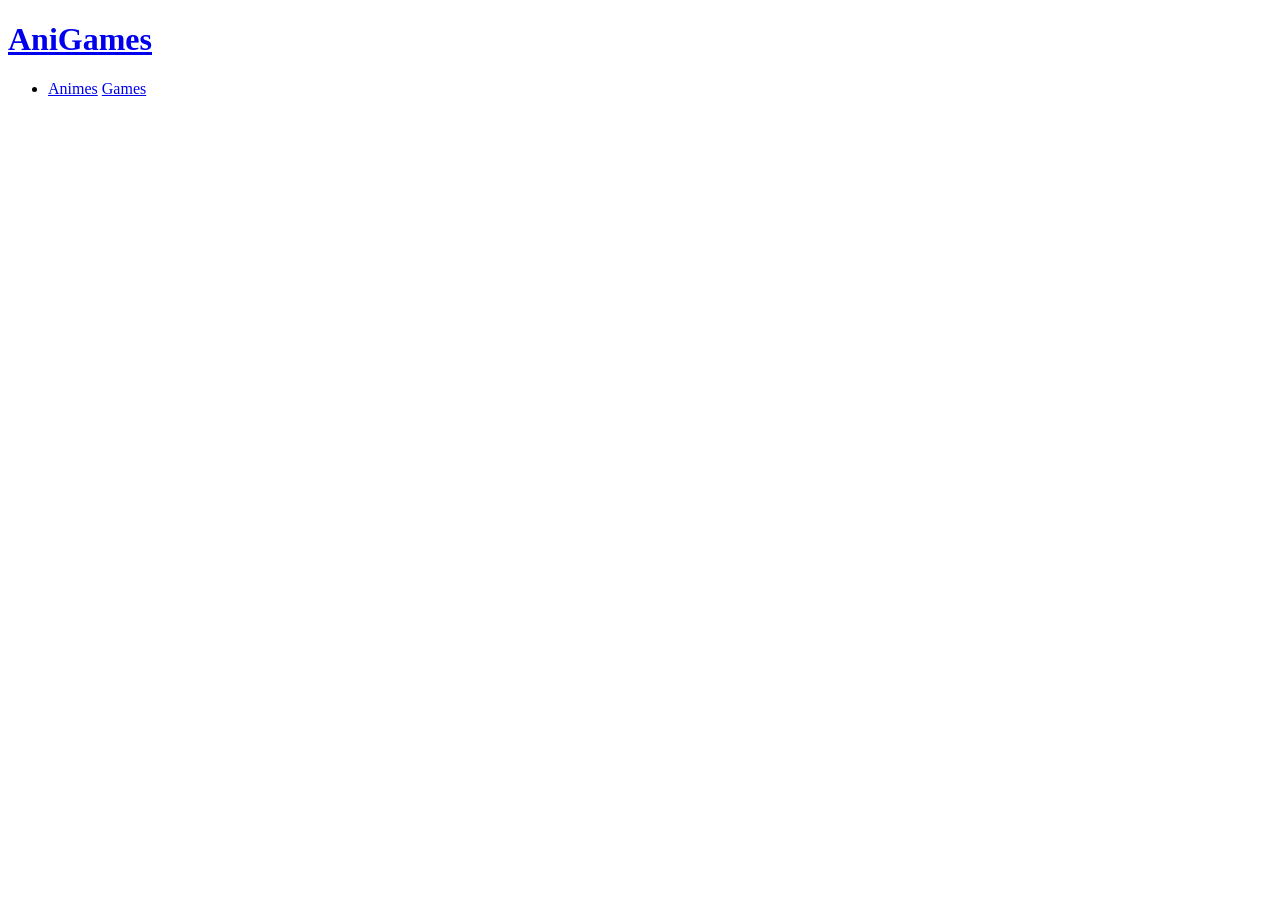
==== index.html @ 0a70fbd7 "initial commit" ====
<!DOCTYPE html>
<html lang="p-br">
<head>
    <meta charset="UTF-8">
    <meta name="viewport" content="width=device-width, initial-scale=1.0">
    <title>Animes e Jogos</title>
</head>
<body>
    <header>
        <div class="container">
            <a href="index.html"><h1>AniGames</h1></a>
            <nav>
                <ul>
                    <li>
                        <a href="animes.html">Animes</a>
                        <a href="games.html">Games</a>
                    </li>
                </ul>
            </nav>
        </div>
    </header>
</body>
</html>
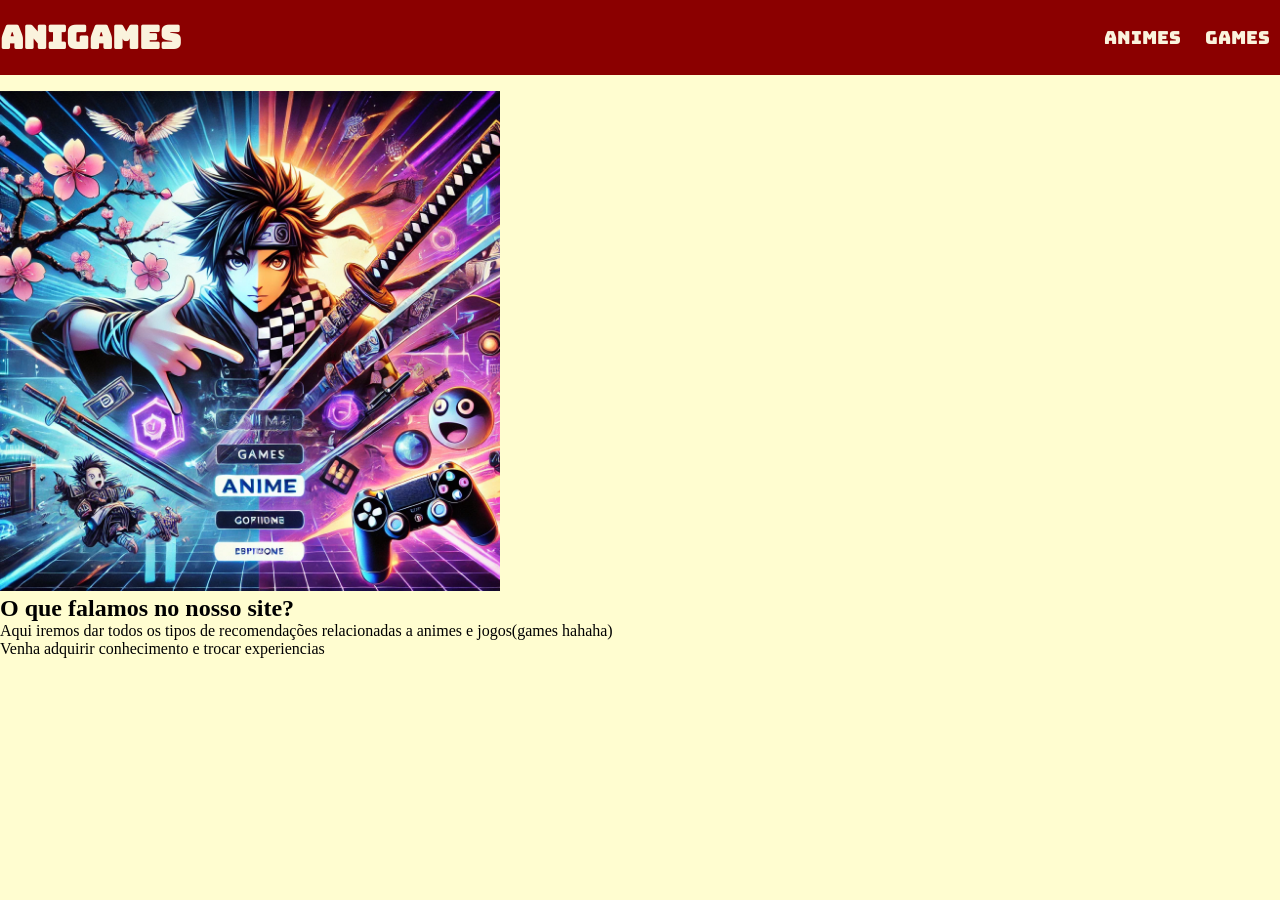
==== commit 8821dd5e: "new files and the raw is 65% complete but im tired ;/" ====
--- a/index.html
+++ b/index.html
@@ -4,6 +4,10 @@
     <meta charset="UTF-8">
     <meta name="viewport" content="width=device-width, initial-scale=1.0">
     <title>Animes e Jogos</title>
+    <link rel="stylesheet" href="./main.css">
+    <link rel="preconnect" href="https://fonts.googleapis.com">
+    <link rel="preconnect" href="https://fonts.gstatic.com" crossorigin>
+    <link href="https://fonts.googleapis.com/css2?family=Bungee&family=Roboto&display=swap" rel="stylesheet">
 </head>
 <body>
     <header>
@@ -19,5 +23,15 @@
             </nav>
         </div>
     </header>
+    <section id="about">
+        <div class="container">
+            <img class="face-site" src="./Imagens/anigames.png" alt="imagem da página">
+            <div>
+                <h2>O que falamos no nosso site?</h2>
+                <p>Aqui iremos dar todos os tipos de recomendações relacionadas a animes e jogos(games hahaha)</p>
+                <p>Venha adquirir conhecimento e trocar experiencias</p>
+            </div>
+        </div>
+    </section>
 </body>
 </html>
--- a/main.css
+++ b/main.css
@@ -0,0 +1,60 @@
+*{
+    margin: 0;
+    padding: 0;
+    box-sizing: border-box;
+}
+
+header, 
+.container a{
+    font-family: 'Bungee', cursive;
+    font-weight: normal;
+}
+
+body{
+    background-color: #FFFDD0;
+}
+
+.container a,
+.container header{
+    text-decoration: none;
+    color: #FAF3DD;
+}
+
+header{
+    padding: 16px 0;
+    background-color: #8B0000;
+    color: #fffbb2;
+}
+
+header nav li{
+    display: inline;
+    margin-left: 16px;
+    font-size: 18px;
+}
+
+header nav li a{
+    color: #fffbb2;
+    text-decoration: none;
+    padding: 10px;
+}
+
+.container{
+    max-width: 1280px;
+    width: 100%;
+    margin: 0 auto;
+}
+
+header .container{
+    display: flex;
+    align-items: center;
+    justify-content: space-between;
+}
+
+#about{
+    align-items: flex-start;
+}
+
+.face-site{
+    margin-top: 16px;
+    max-height: 500px;
+}
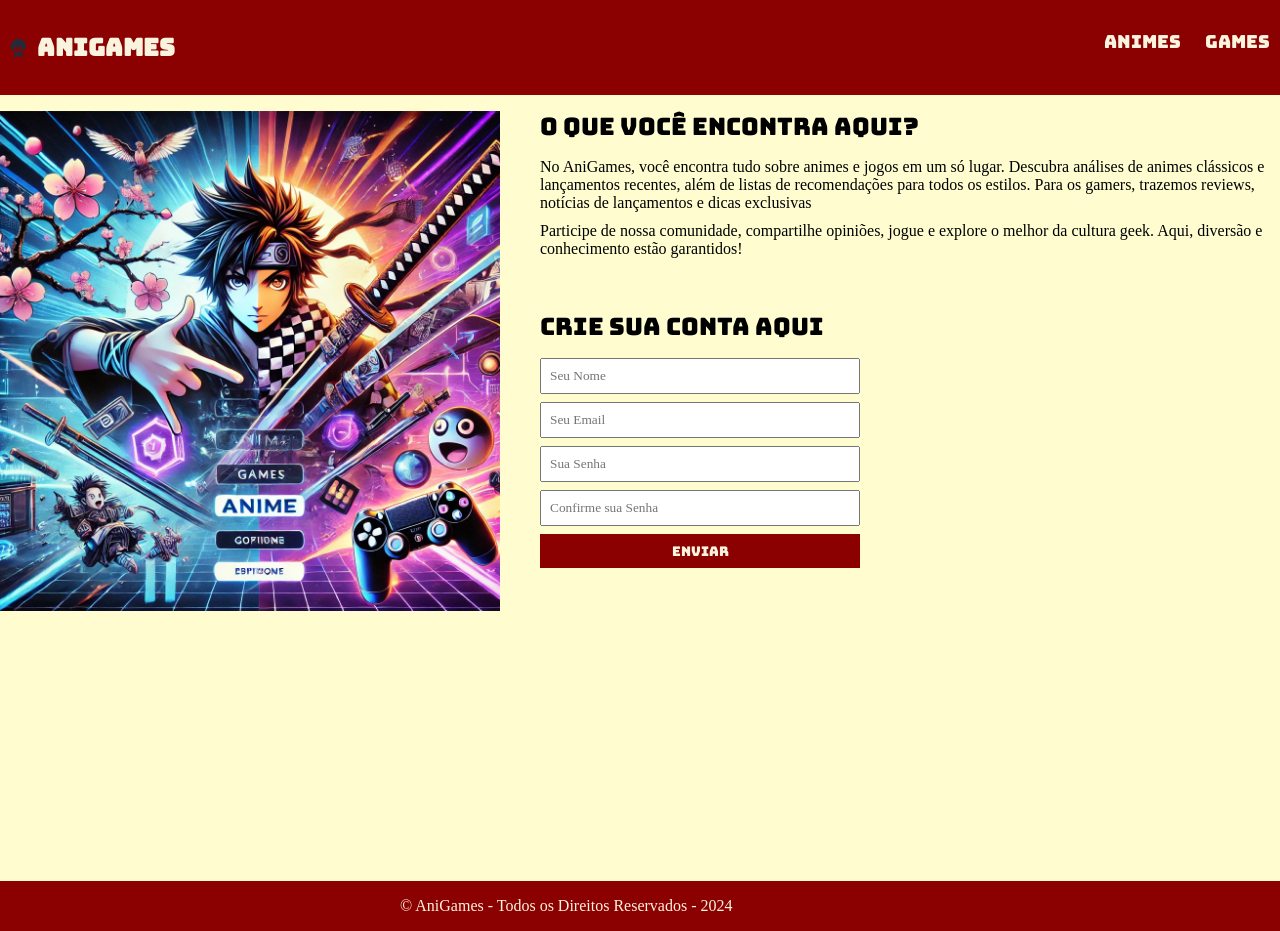
==== commit 8e9f26cc: "the index is complete!" ====
--- a/index.html
+++ b/index.html
@@ -1,5 +1,5 @@
 <!DOCTYPE html>
-<html lang="p-br">
+<html lang="pt-br">
 <head>
     <meta charset="UTF-8">
     <meta name="viewport" content="width=device-width, initial-scale=1.0">
@@ -12,7 +12,11 @@
 <body>
     <header>
         <div class="container">
-            <a href="index.html"><h1>AniGames</h1></a>
+            <!-- Novo contêiner para logo e título -->
+            <a href="index.html" class="logo-container">
+                <img class="logo" src="./Imagens/logo-removebg-preview.png" alt="logo">
+                <h1>AniGames</h1>
+            </a>
             <nav>
                 <ul>
                     <li>
@@ -27,11 +31,32 @@
         <div class="container">
             <img class="face-site" src="./Imagens/anigames.png" alt="imagem da página">
             <div>
-                <h2>O que falamos no nosso site?</h2>
-                <p>Aqui iremos dar todos os tipos de recomendações relacionadas a animes e jogos(games hahaha)</p>
-                <p>Venha adquirir conhecimento e trocar experiencias</p>
+                <h2>O que você encontra aqui?</h2>
+                <p>No AniGames, você encontra tudo sobre animes e jogos em um só lugar. Descubra análises de animes clássicos e lançamentos recentes, além de listas de recomendações para todos os estilos. Para os gamers, trazemos reviews, notícias de lançamentos e dicas exclusivas</p>
+                <p>Participe de nossa comunidade, compartilhe opiniões, jogue e explore o melhor da cultura geek. Aqui, diversão e conhecimento estão garantidos!</p>
             </div>
         </div>
     </section>
+    <section id="sign">
+        <div class="container">
+            <div class="sign-methods">
+                <form>
+                    <h2>Crie sua conta aqui</h2>
+                    <input type="text" placeholder="Seu Nome" required>
+                    <input type="email" placeholder="Seu Email" required>
+                    <input type="password" placeholder="Sua Senha" required>
+                    <input type="password" placeholder="Confirme sua Senha" required> 
+                    <button type="submit">Enviar</button>
+                </form>
+            </div>
+        </div>
+    </section>
+    <footer id="copy">
+        <div class="container">
+            <p>
+                &copy; AniGames - Todos os Direitos Reservados - 2024
+            </p>
+        </div>
+    </footer>
 </body>
 </html>
--- a/main.css
+++ b/main.css
@@ -5,9 +5,15 @@
 }
 
 header, 
-.container a{
+.container a,
+.container h2,
+button{
     font-family: 'Bungee', cursive;
     font-weight: normal;
+}
+
+body, input, textarea {
+    font-family: "Roboto", serif;
 }
 
 body{
@@ -21,14 +27,13 @@
 }
 
 header{
-    padding: 16px 0;
+    padding: 30px 0;
     background-color: #8B0000;
     color: #fffbb2;
 }
 
 header nav li{
     display: inline;
-    margin-left: 16px;
     font-size: 18px;
 }
 
@@ -42,19 +47,91 @@
     max-width: 1280px;
     width: 100%;
     margin: 0 auto;
-}
-
-header .container{
-    display: flex;
-    align-items: center;
+    display: flex;    
     justify-content: space-between;
 }
 
-#about{
-    align-items: flex-start;
+header .logo-container{
+    display: flex;
+    align-items: center;
+}
+
+header .logo-container img.logo{
+    height: 35px;
+    margin-right: 2px;
+}
+
+header h1{
+    font-size: 24px;
+}
+
+#about h2{
+    margin-top: 16px;
 }
 
 .face-site{
     margin-top: 16px;
     max-height: 500px;
+}
+
+#about h2,
+p{
+    margin-left: 40px;
+}
+
+#about p{
+    margin-top: 10px;
+    margin-bottom: 10px;
+}
+
+#sign {
+    display: flex;
+    justify-content: flex-end; /* Move o conteúdo para a direita */
+    position: relative; /* Permite ajuste adicional se necessário */
+}
+
+#sign .container {
+    display: flex; /* Mantém o flex na estrutura interna */
+    width: 200px; /* Ajusta o tamanho ao conteúdo */
+    margin-top: -300px;
+}
+
+form input,
+form textarea,
+form button{
+    display: block;
+    width: 320px;
+    margin-bottom: 8px;
+    padding: 8px;
+}
+
+form textarea{
+    resize: none;
+    height: 180px;
+}
+
+section h2{
+    margin-bottom: 16px;
+}
+
+form button{
+    background-color: #8B0000;
+    color: #FAF3DD;
+    border: none;
+    cursor: pointer;
+}
+
+form button:hover{
+    background-color: #a04040;
+}
+
+footer{
+    background-color: #8B0000;
+    color: #FAF3DD;
+    padding: 16px 0;
+    margin-top: 270px;
+}
+
+footer p{
+    margin-left: 400px;
 }
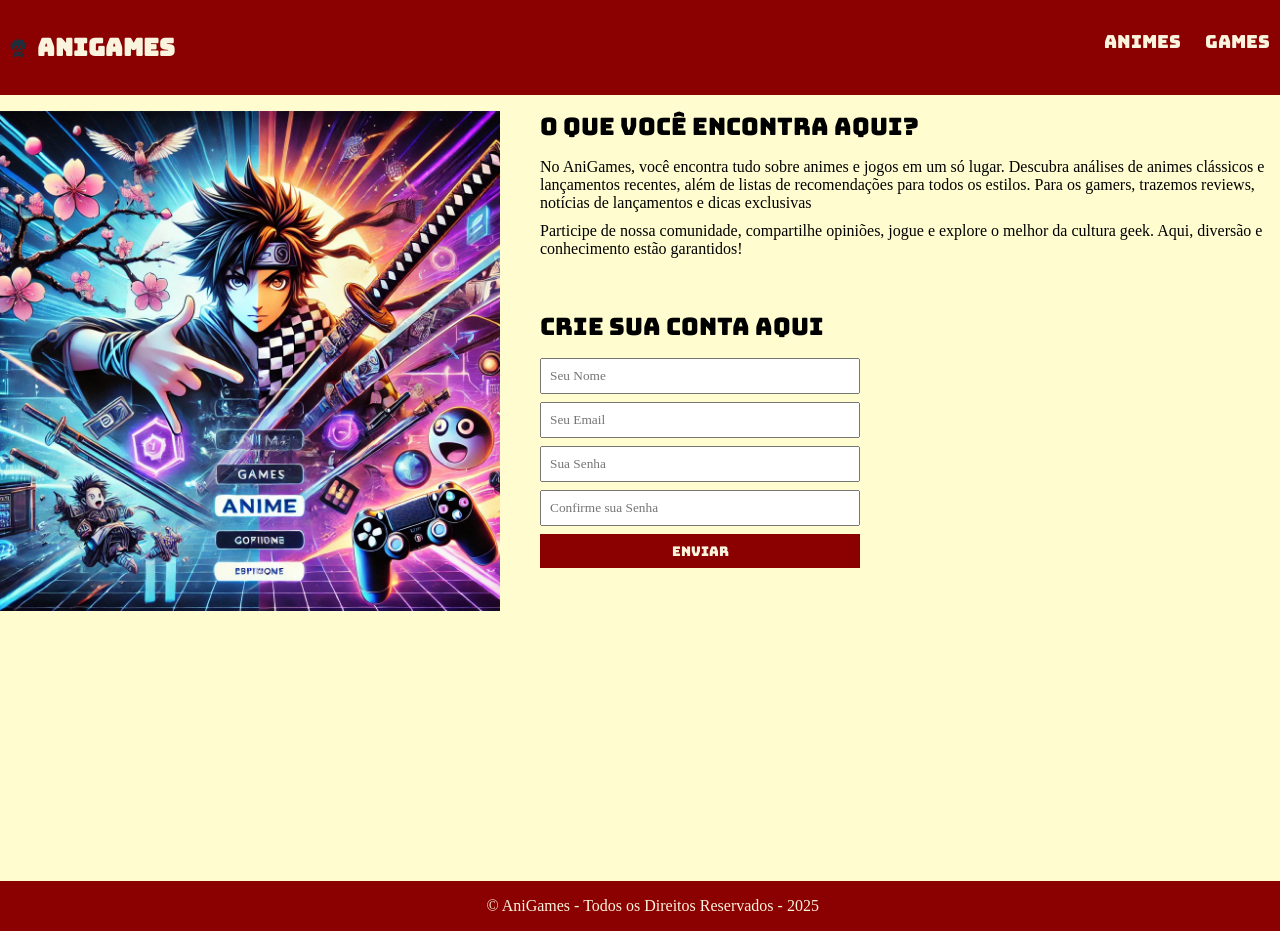
==== commit a695cc31: "minor error in the footer (just de year)" ====
--- a/index.html
+++ b/index.html
@@ -54,7 +54,7 @@
     <footer id="copy">
         <div class="container">
             <p>
-                &copy; AniGames - Todos os Direitos Reservados - 2024
+                &copy; AniGames - Todos os Direitos Reservados - 2025
             </p>
         </div>
     </footer>
--- a/main.css
+++ b/main.css
@@ -133,5 +133,19 @@
 }
 
 footer p{
-    margin-left: 400px;
+    margin-left: 38%;
+}
+
+.articles img{
+    width: 70%;
+    margin-top: 20px;    
+}
+
+.articles h2{
+    margin-top: 33px;
+}
+
+.articles p{
+    margin-left: 1px;
+    margin-top: 1%;
 }
